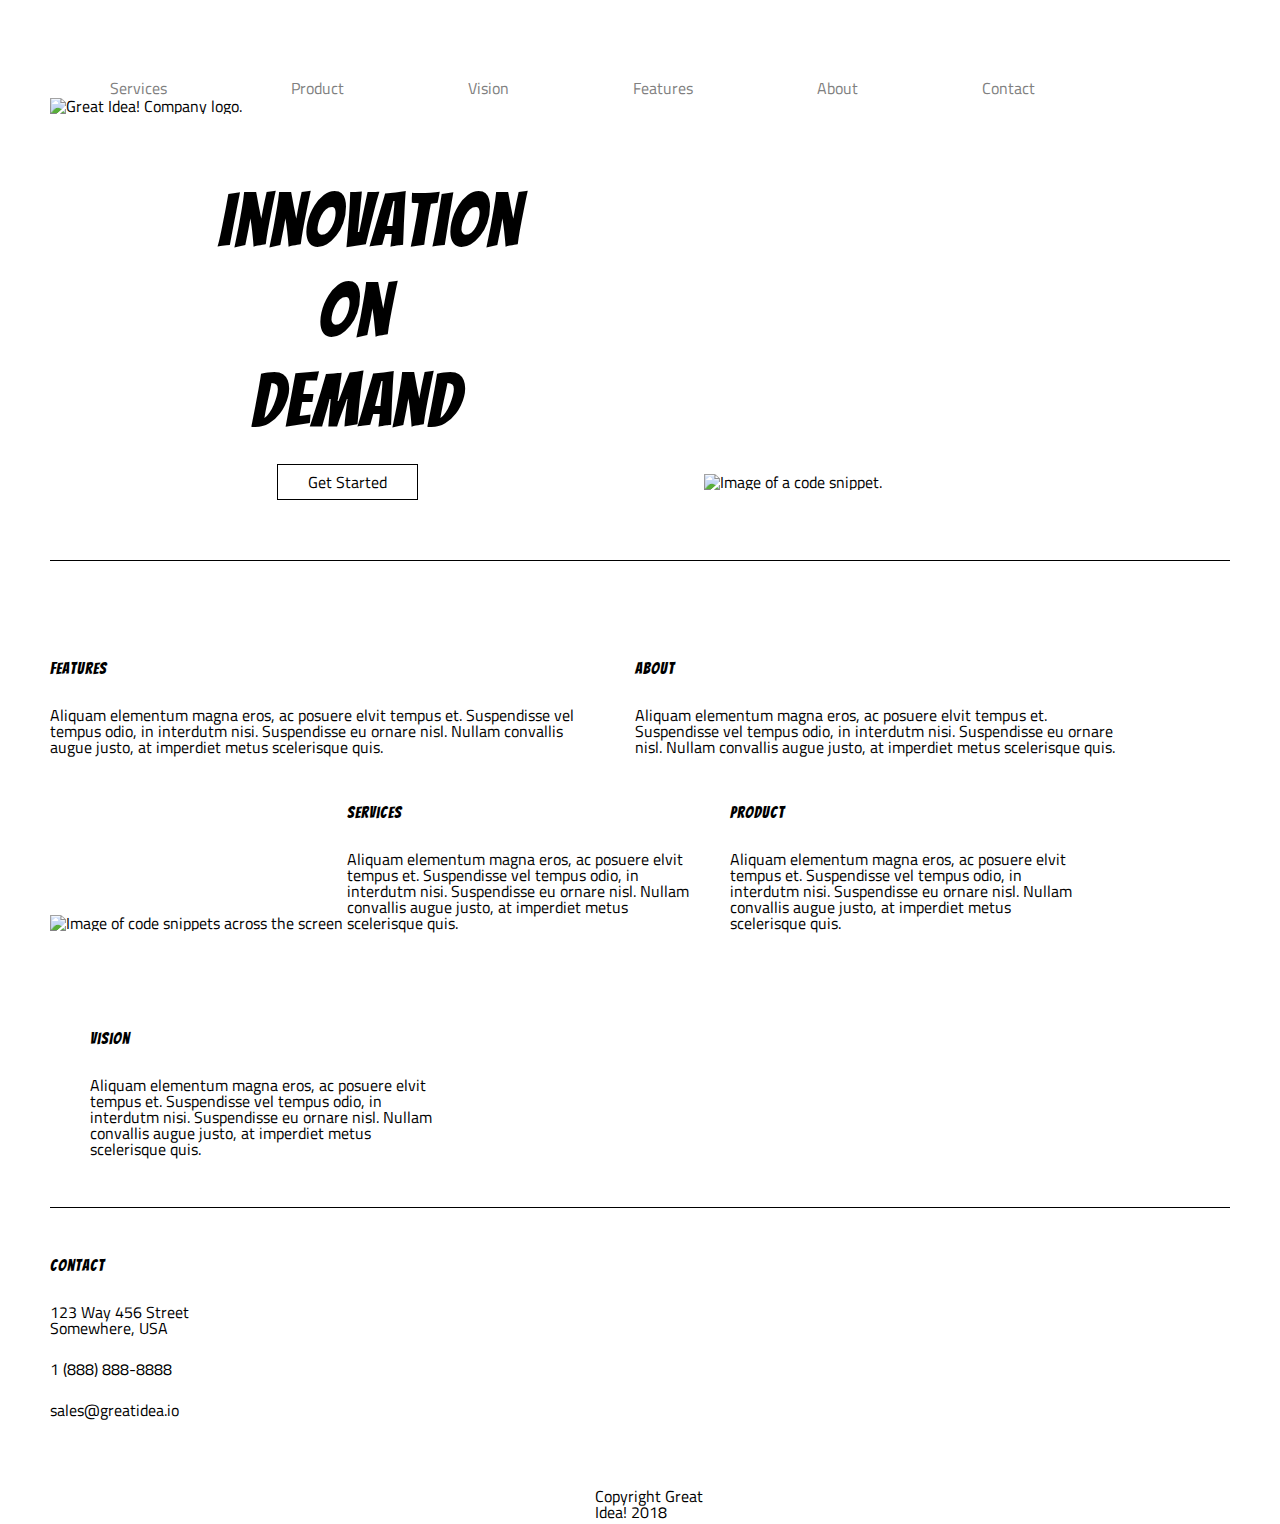
==== great-idea/index.html @ 8254f489 "remove whitespace" ====
<!doctype html>

<html lang="en">
<head>
  <meta charset="utf-8">

  <title>Great Idea!</title>

  <link href="https://fonts.googleapis.com/css?family=Bangers|Titillium+Web" rel="stylesheet">
  <link rel="stylesheet" href="css/index.css">

  <!--[if lt IE 9]>
    <script src="https://cdnjs.cloudflare.com/ajax/libs/html5shiv/3.7.3/html5shiv.js"></script>
  <![endif]-->
</head>

  <body>
    <!-- Copy and paste your HTML from the first UI project here -->
    <header>

      <a href="#">Services</a>
      <a href="#">Product</a>
      <a href="#">Vision</a>
      <a href="#">Features</a>
      <a href="#">About</a>
      <a href="#">Contact</a>

      <img class="logo" src="img/logo.png" alt="Great Idea! Company logo.">
    </header>

    <section class="section1">

      <span class="lg-header">
        <h1>Innovation</h1>
        <h1 class="on-header">On</h1>
        <h1 class="demand-header">Demand</h1>
        <a class="btn" href="#">Get Started</a>
      </span>


      <img class="circle-pic" src="img/header-img.png" alt="Image of a code snippet.">

    </section>

    <section class="section2">
      <div class="features-container">
        <h2>Features</h2>

        <p>
          Aliquam elementum magna eros, ac posuere elvit tempus et. Suspendisse vel tempus odio, in interdutm nisi. Suspendisse eu ornare nisl. Nullam convallis augue justo, at imperdiet metus scelerisque quis.
        </p>

      </div>

      <div class="about-container">
        <h2>About</h2>

        <p>
          Aliquam elementum magna eros, ac posuere elvit tempus et. Suspendisse vel tempus odio, in interdutm nisi. Suspendisse eu ornare nisl. Nullam convallis augue justo, at imperdiet metus scelerisque quis.
        </p>
      </div>

      <img class="middle-img" src="img/mid-page-accent.jpg" alt="Image of code snippets across the screen">


        <div class="services-container">
          <h2>Services</h2>

        <p>
          Aliquam elementum magna eros, ac posuere elvit tempus et. Suspendisse vel tempus odio, in interdutm nisi. Suspendisse eu ornare nisl. Nullam convallis augue justo, at imperdiet metus scelerisque quis.
        </p>
      </div>

      <div class="product-container">
        <h2>Product</h2>

        <p>
          Aliquam elementum magna eros, ac posuere elvit tempus et. Suspendisse vel tempus odio, in interdutm nisi. Suspendisse eu ornare nisl. Nullam convallis augue justo, at imperdiet metus scelerisque quis.
        </p>
      </div>


      <div class="vision-container">
        <h2>Vision</h2>

        <p>
          Aliquam elementum magna eros, ac posuere elvit tempus et. Suspendisse vel tempus odio, in interdutm nisi. Suspendisse eu ornare nisl. Nullam convallis augue justo, at imperdiet metus scelerisque quis.
        </p>
      </div>

    </section>


    <footer>

      <h2>Contact</h2>
        <div class="footer-street">
          123 Way 456 Street
        </div>

        <div class="footer-city">
          Somewhere, USA
        </div>

        <div class="footer-phone">
          1 (888) 888-8888
        </div>

        <div class="footer-email">
          sales@greatidea.io
        </div>

        <div class="copyright-container">

          Copyright Great Idea! 2018
        </div>

    </footer>

  </body>
</html>
---- great-idea/css/index.css ----
/* http://meyerweb.com/eric/tools/css/reset/
   v2.0 | 20110126
   License: none (public domain)
*/

html, body, div, span, applet, object, iframe,
h1, h2, h3, h4, h5, h6, p, blockquote, pre,
a, abbr, acronym, address, big, cite, code,
del, dfn, em, img, ins, kbd, q, s, samp,
small, strike, strong, sub, sup, tt, var,
b, u, i, center,
dl, dt, dd, ol, ul, li,
fieldset, form, label, legend,
table, caption, tbody, tfoot, thead, tr, th, td,
article, aside, canvas, details, embed,
figure, figcaption, footer, header, hgroup,
menu, nav, output, ruby, section, summary,
time, mark, audio, video {
	margin: 0;
	padding: 0;
	border: 0;
	font-size: 100%;
	font: inherit;
	vertical-align: baseline;
}
/* HTML5 display-role reset for older browsers */
article, aside, details, figcaption, figure,
footer, header, hgroup, menu, nav, section {
	display: block;
}
body {
	line-height: 1;
}
ol, ul {
	list-style: none;
}
blockquote, q {
	quotes: none;
}
blockquote:before, blockquote:after,
q:before, q:after {
	content: '';
	content: none;
}
table {
	border-collapse: collapse;
	border-spacing: 0;
}

/* Set every element's box-sizing to border-box */
* {
    box-sizing: border-box;
}

html, body {
    height: 100%;
    font-family: 'Titillium Web', sans-serif;
}

h1, h2, h3, h4, h5 {
    font-family: 'Bangers', cursive;
    letter-spacing: 1px;
    margin-bottom: 15px;
}


/* Your code starts here */
body {
	padding: 50px;
}

header {
	margin-top: 30px;
	margin-bottom: 50px;
}

header a {
	color: grey;
	text-decoration: none;
	margin: 20px 60px;

}

header a:hover {
	font-style: italic;
	color: red;
	font-size: 30px;
}

header img {
	vertical-align: middle;

}

h1 {
	font-size: 75px;
	margin-left: 25%;
}

.lg-header {
	display: inline-block;
	margin: 20px 20px;
	width: 50%;
}

.on-header {
	padding-left: 100px;
}

.demand-header {
	padding-left: 33px;
	padding-bottom: 20px;
}

.btn {
	border: 1px solid black;
	padding: 5px 30px;
	text-decoration: none;
	color: black;
	margin-left: 35%;
}

.btn:hover {
	color: blue;
	font-style: italic;
}

.circle-pic {
	display: inline-block;
	margin: 20px 20px;

}

.section1 {
	margin: 50px 0px;
}

.section2 {
	padding: 50px 0px;
	border-top: 1px solid black;
	border-bottom: 1px solid black;
}

.features-container {
	width: 45%;
	display: inline-block;
}

.about-container {
	padding-left: 50px;
	width: 45%;
	display: inline-block;
}

.middle-img {
	width: 100%;
	margin: 50px 0px;
}

.services-container {
	width: 30%;
	margin-right: 25px;
	display: inline-block;
}

.product-container {
	width: 30%;
	display: inline-block;
}

.vision-container {
	width: 30%;
	margin-left: 40px;
	display: inline-block;
}

h2 {
	margin: 50px 0px 30px 0px;
}

.footer-street {
	width: 30%;
}

.footer-city {
	width: 30%;
}

.footer-phone {
	width: 30%;
	margin: 25px 0px;
}

.footer-email {
	width: 30%;
}

.copyright-container {
	margin: 70px 0px 85px 0px;
	padding-left: 545px;
	padding-right: 500px;
}


/* Copy and paste your work from yesterday here and start to refactor into flexbox */
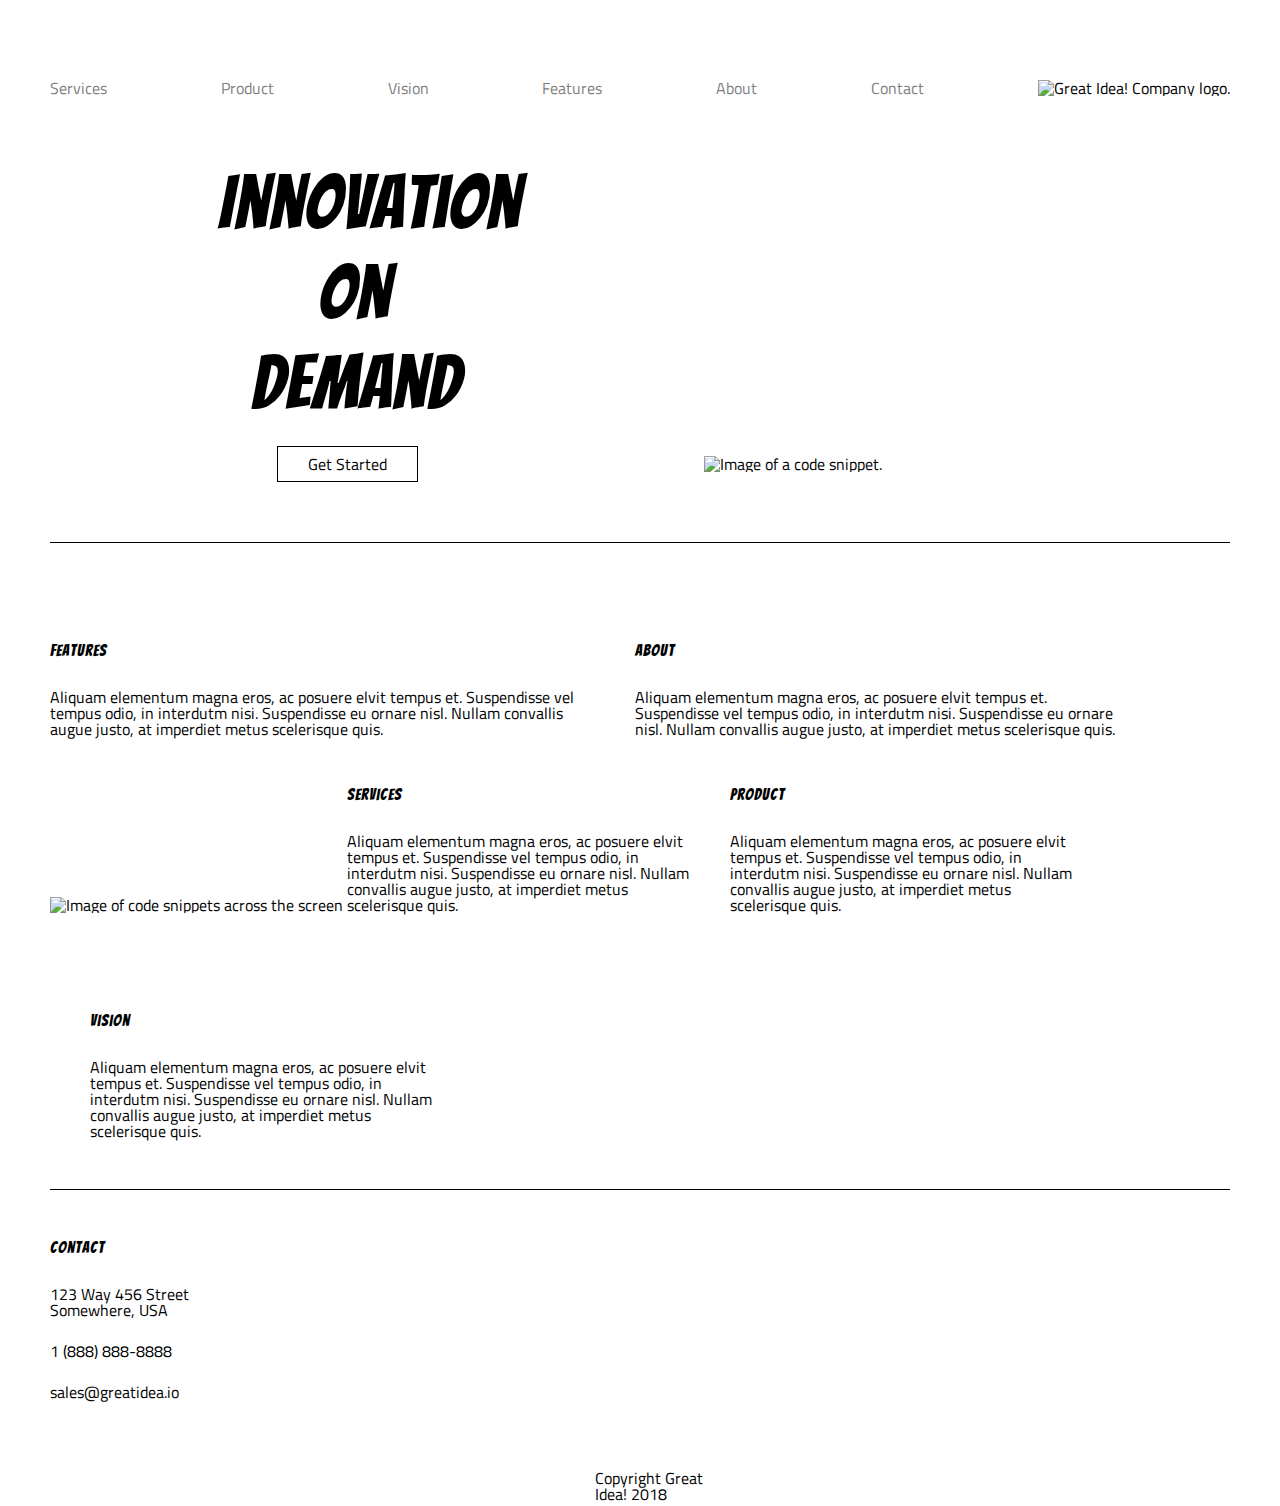
==== commit 81e3d07c: "refactoring to use flexbox" ====
--- a/great-idea/index.html
+++ b/great-idea/index.html
@@ -17,7 +17,7 @@
   <body>
     <!-- Copy and paste your HTML from the first UI project here -->
     <header>
-
+      <!-- Services Page Build (Objective 2) -->
       <a href="#">Services</a>
       <a href="#">Product</a>
       <a href="#">Vision</a>
--- a/great-idea/css/index.css
+++ b/great-idea/css/index.css
@@ -70,15 +70,16 @@
 }
 
 header {
+	display: flex;
+	flex-direction: row;
 	margin-top: 30px;
 	margin-bottom: 50px;
 }
 
 header a {
+	flex-grow: 1;
 	color: grey;
 	text-decoration: none;
-	margin: 20px 60px;
-
 }
 
 header a:hover {
@@ -89,13 +90,18 @@
 
 header img {
 	vertical-align: middle;
-
 }
 
 h1 {
 	font-size: 75px;
 	margin-left: 25%;
 }
+
+h2 {
+	margin: 50px 0px 30px 0px;
+}
+
+/* Classes */
 
 .lg-header {
 	display: inline-block;
@@ -174,10 +180,6 @@
 	display: inline-block;
 }
 
-h2 {
-	margin: 50px 0px 30px 0px;
-}
-
 .footer-street {
 	width: 30%;
 }
@@ -200,6 +202,3 @@
 	padding-left: 545px;
 	padding-right: 500px;
 }
-
-
-/* Copy and paste your work from yesterday here and start to refactor into flexbox */
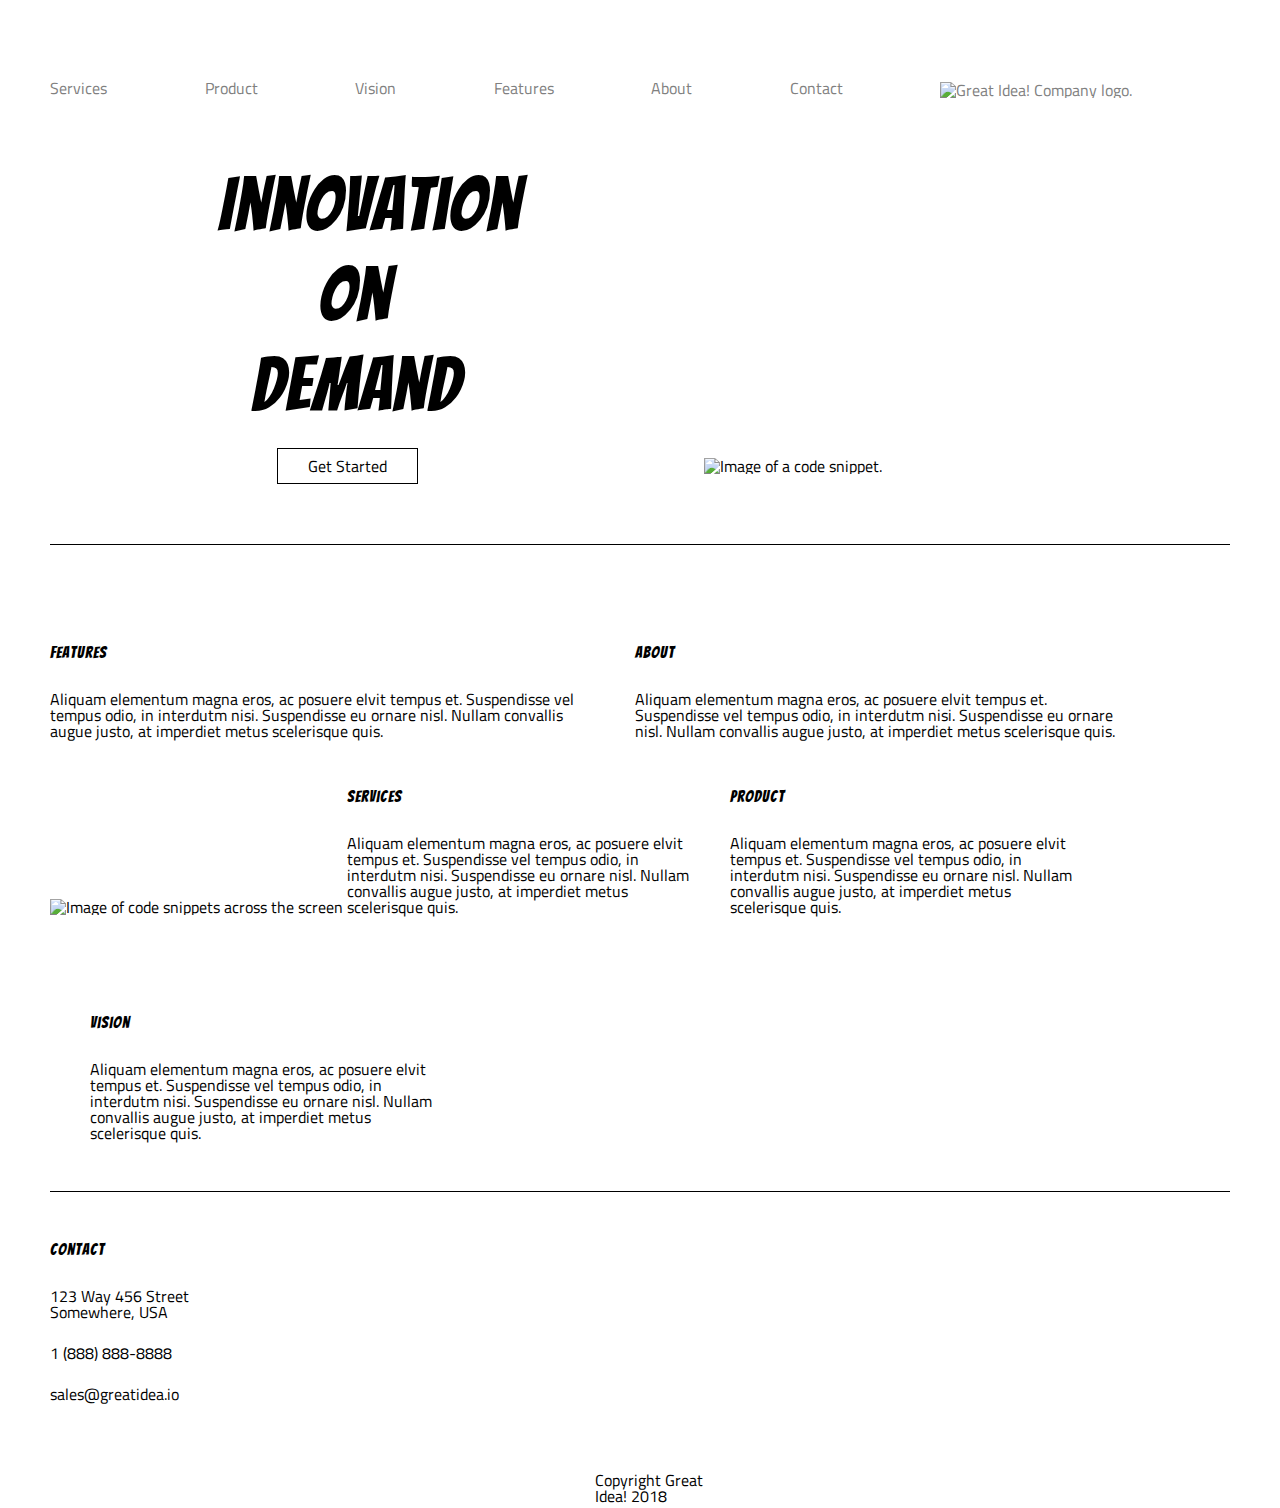
==== commit 4989c6e3: "updated service html great idea" ====
--- a/great-idea/index.html
+++ b/great-idea/index.html
@@ -18,14 +18,19 @@
     <!-- Copy and paste your HTML from the first UI project here -->
     <header>
       <!-- Services Page Build (Objective 2) -->
-      <a href="#">Services</a>
+      <a href="./services.html">Services</a>
+      <!-- Build out a product page (Stretch Objective) -->
       <a href="#">Product</a>
       <a href="#">Vision</a>
       <a href="#">Features</a>
       <a href="#">About</a>
       <a href="#">Contact</a>
+      <!-- Wrap the great idea logo in an anchor tag and point the `href` to `index.html` (Objective 2 ) -->
 
-      <img class="logo" src="img/logo.png" alt="Great Idea! Company logo.">
+      <a href="./index.html"> 
+        <img class="logo" src="img/logo.png" alt="Great Idea! Company logo.">
+      </a>
+
     </header>
 
     <section class="section1">
--- a/great-idea/css/index.css
+++ b/great-idea/css/index.css
@@ -63,8 +63,7 @@
     margin-bottom: 15px;
 }
 
-
-/* Your code starts here */
+/******** Element Styles ********/
 body {
 	padding: 50px;
 }
@@ -101,7 +100,7 @@
 	margin: 50px 0px 30px 0px;
 }
 
-/* Classes */
+/******* Classes ********/
 
 .lg-header {
 	display: inline-block;
@@ -131,6 +130,8 @@
 	font-style: italic;
 }
 
+/* Add transitions to hover */
+
 .circle-pic {
 	display: inline-block;
 	margin: 20px 20px;
@@ -202,3 +203,5 @@
 	padding-left: 545px;
 	padding-right: 500px;
 }
+
+/* Add Media Query for Mobile Devices */
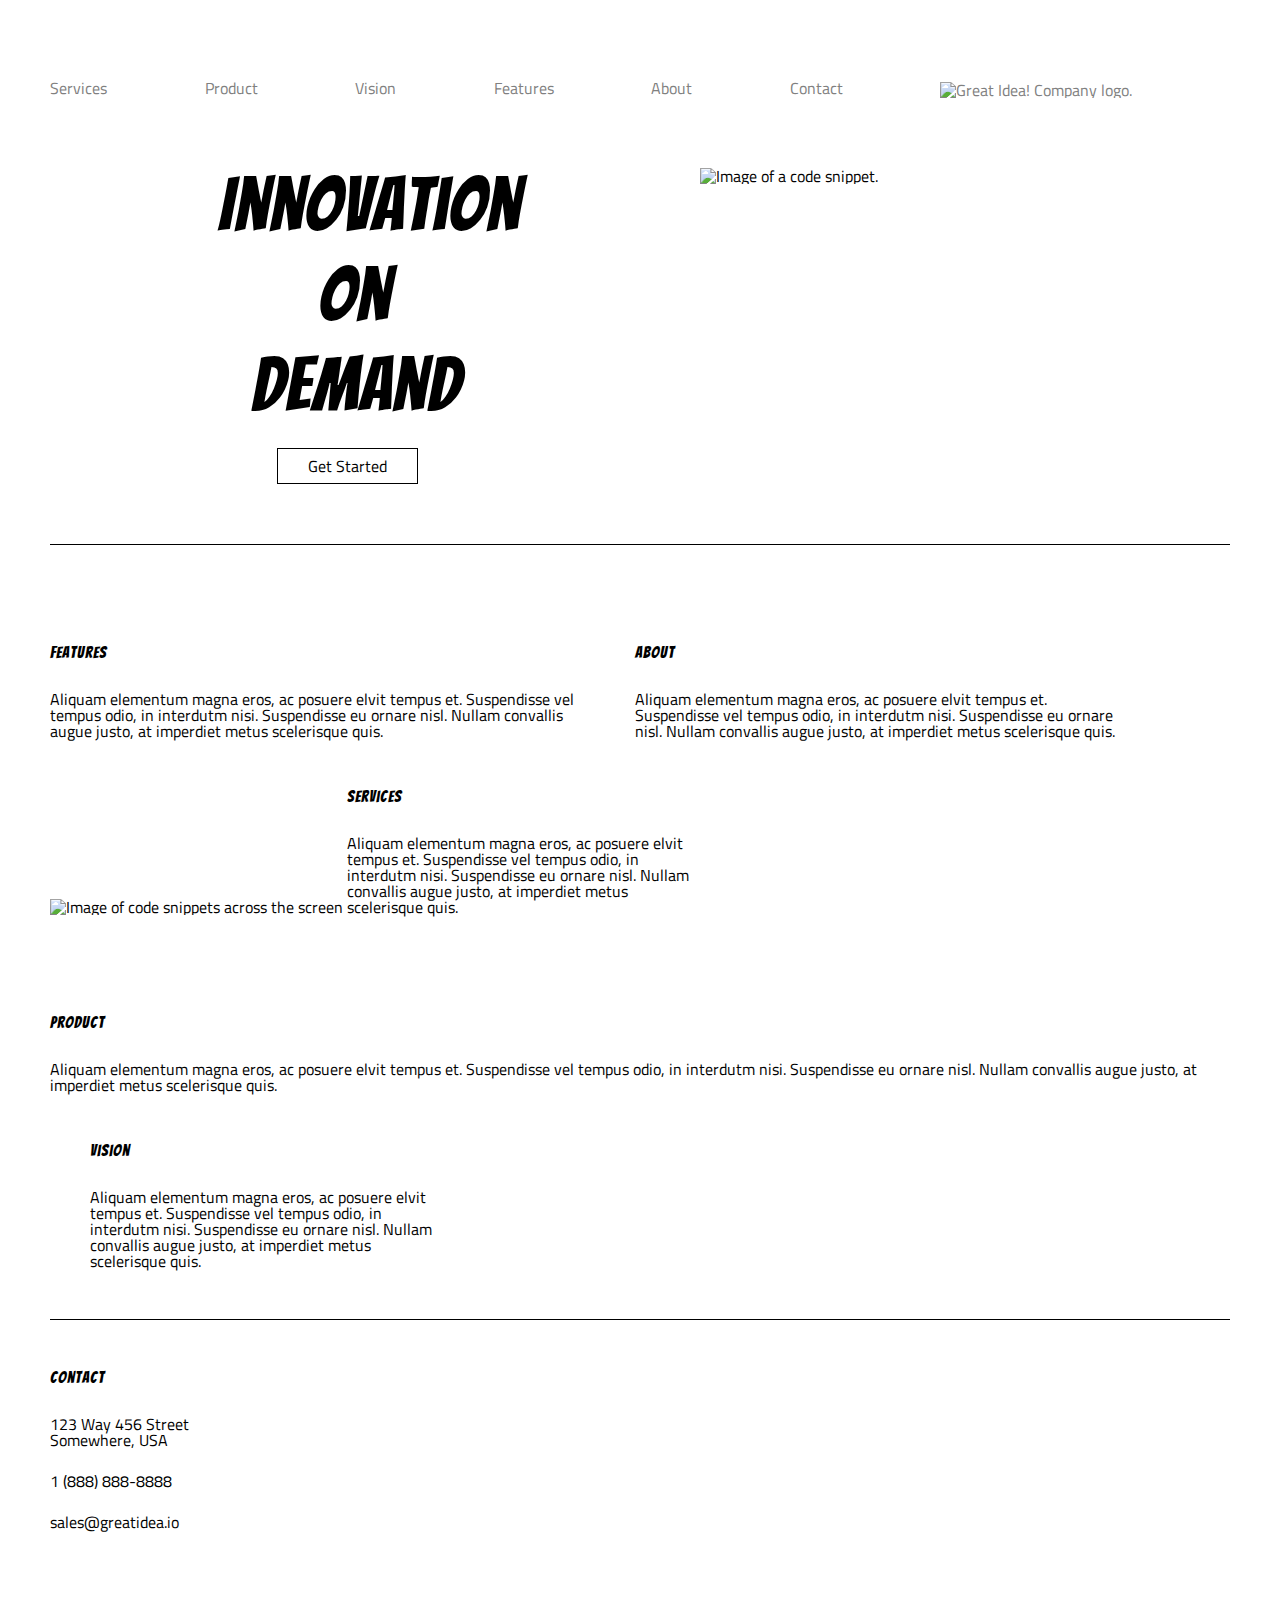
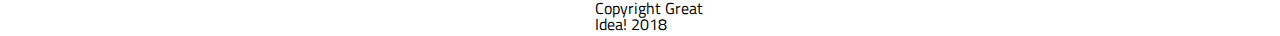
==== commit 3d11db98: "section1 flex adjusted" ====
--- a/great-idea/index.html
+++ b/great-idea/index.html
@@ -27,7 +27,7 @@
       <a href="#">Contact</a>
       <!-- Wrap the great idea logo in an anchor tag and point the `href` to `index.html` (Objective 2 ) -->
 
-      <a href="./index.html"> 
+      <a href="./index.html">
         <img class="logo" src="img/logo.png" alt="Great Idea! Company logo.">
       </a>
 
@@ -35,15 +35,16 @@
 
     <section class="section1">
 
-      <span class="lg-header">
+      <span class="demand-container">
         <h1>Innovation</h1>
         <h1 class="on-header">On</h1>
         <h1 class="demand-header">Demand</h1>
         <a class="btn" href="#">Get Started</a>
       </span>
 
-
-      <img class="circle-pic" src="img/header-img.png" alt="Image of a code snippet.">
+      <span class="circle-container">
+        <img class="circle-pic" src="img/header-img.png" alt="Image of a code snippet.">
+      </span>
 
     </section>
 
--- a/great-idea/css/index.css
+++ b/great-idea/css/index.css
@@ -102,8 +102,7 @@
 
 /******* Classes ********/
 
-.lg-header {
-	display: inline-block;
+.demand-container {
 	margin: 20px 20px;
 	width: 50%;
 }
@@ -133,12 +132,13 @@
 /* Add transitions to hover */
 
 .circle-pic {
-	display: inline-block;
 	margin: 20px 20px;
 
 }
 
 .section1 {
+	display: flex;
+	flex-direction: row;
 	margin: 50px 0px;
 }
 
@@ -169,7 +169,7 @@
 	margin-right: 25px;
 	display: inline-block;
 }
-
+y
 .product-container {
 	width: 30%;
 	display: inline-block;
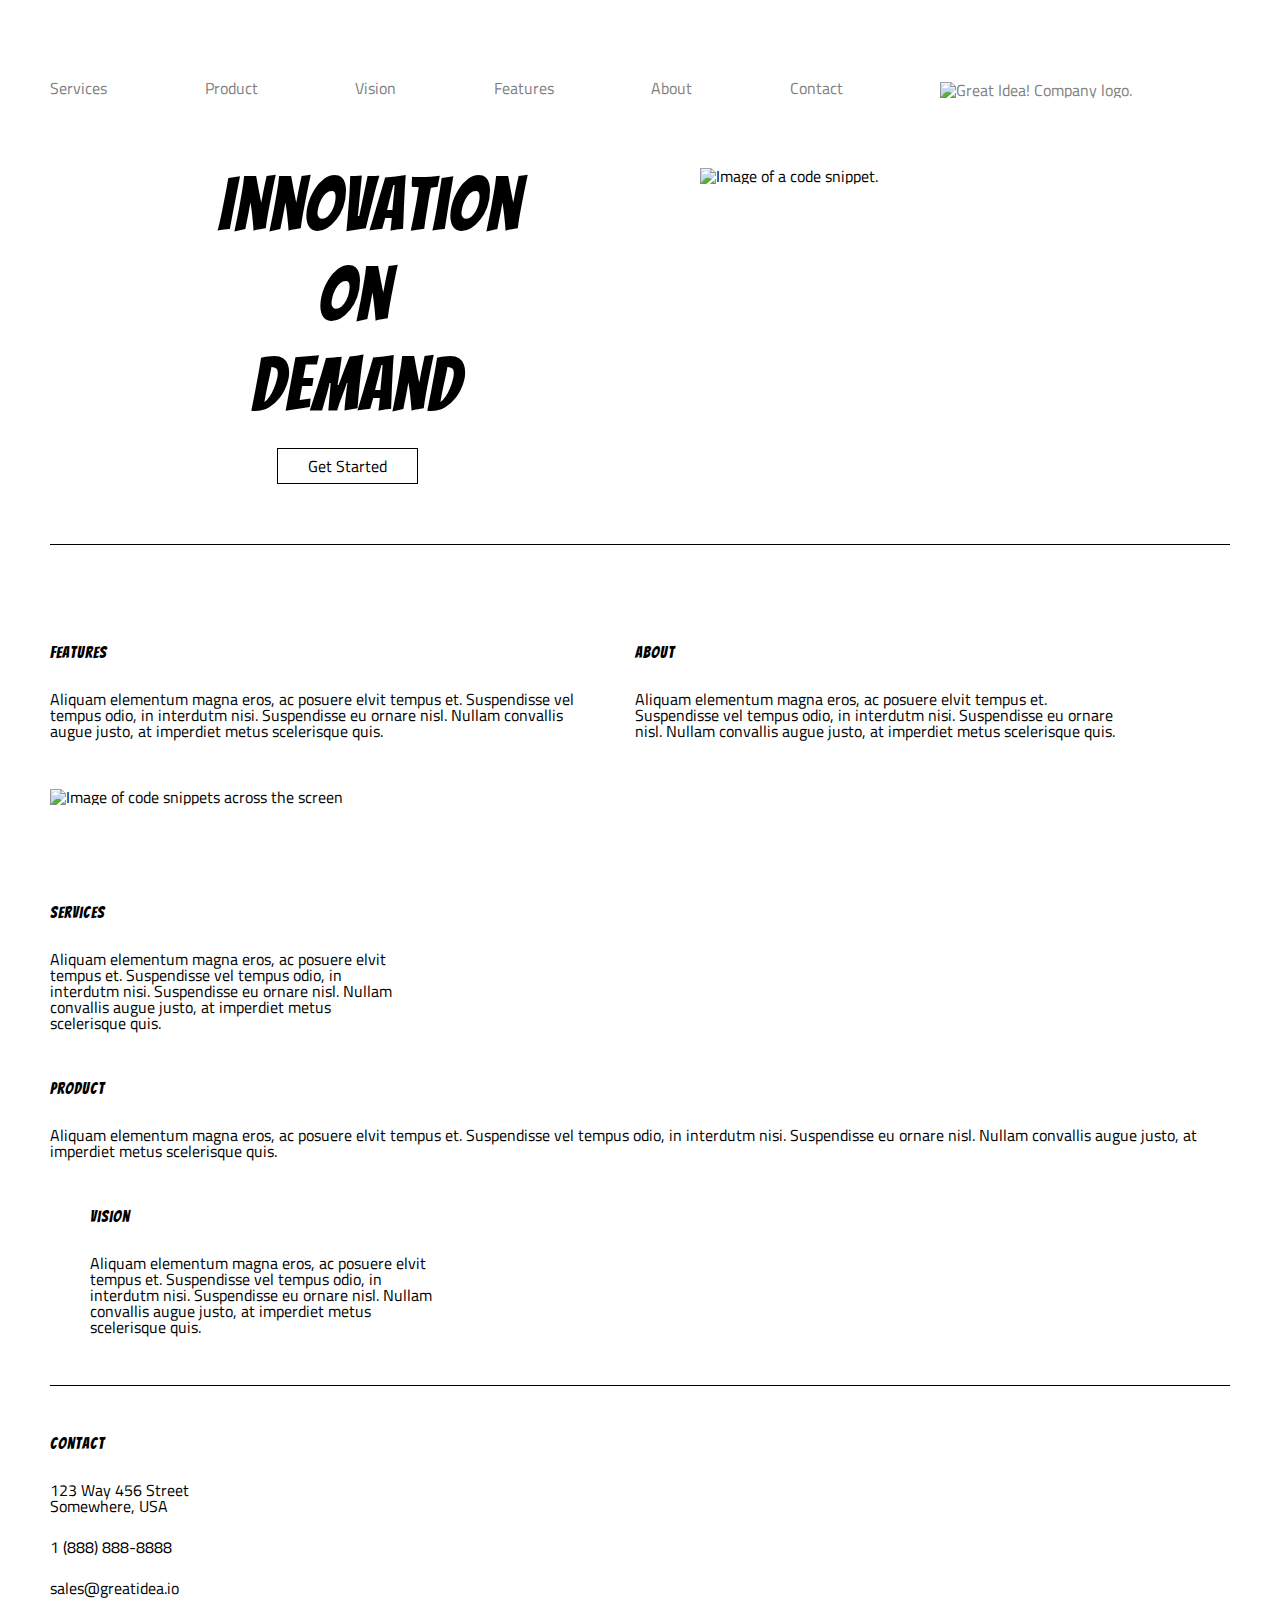
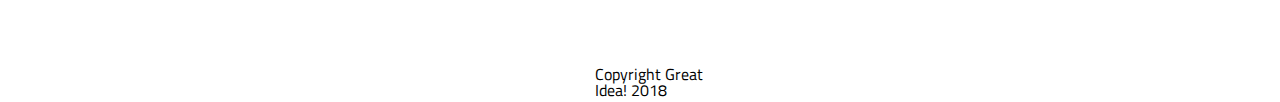
==== commit 75482e04: "Update index.html" ====
--- a/great-idea/index.html
+++ b/great-idea/index.html
@@ -49,7 +49,8 @@
     </section>
 
     <section class="section2">
-      <div class="features-container">
+      <div class="first-two">
+        <div class="features-container">
         <h2>Features</h2>
 
         <p>
@@ -64,10 +65,14 @@
         <p>
           Aliquam elementum magna eros, ac posuere elvit tempus et. Suspendisse vel tempus odio, in interdutm nisi. Suspendisse eu ornare nisl. Nullam convallis augue justo, at imperdiet metus scelerisque quis.
         </p>
+        </div>
       </div>
 
-      <img class="middle-img" src="img/mid-page-accent.jpg" alt="Image of code snippets across the screen">
+      <div class="middleimg-container">
+        <img class="middle-img" src="img/mid-page-accent.jpg" alt="Image of code snippets across the screen">
+      </div>
 
+      <div class="lastthree-container">
 
         <div class="services-container">
           <h2>Services</h2>
@@ -75,7 +80,7 @@
         <p>
           Aliquam elementum magna eros, ac posuere elvit tempus et. Suspendisse vel tempus odio, in interdutm nisi. Suspendisse eu ornare nisl. Nullam convallis augue justo, at imperdiet metus scelerisque quis.
         </p>
-      </div>
+        </div>
 
       <div class="product-container">
         <h2>Product</h2>
@@ -92,6 +97,7 @@
         <p>
           Aliquam elementum magna eros, ac posuere elvit tempus et. Suspendisse vel tempus odio, in interdutm nisi. Suspendisse eu ornare nisl. Nullam convallis augue justo, at imperdiet metus scelerisque quis.
         </p>
+        </div>
       </div>
 
     </section>
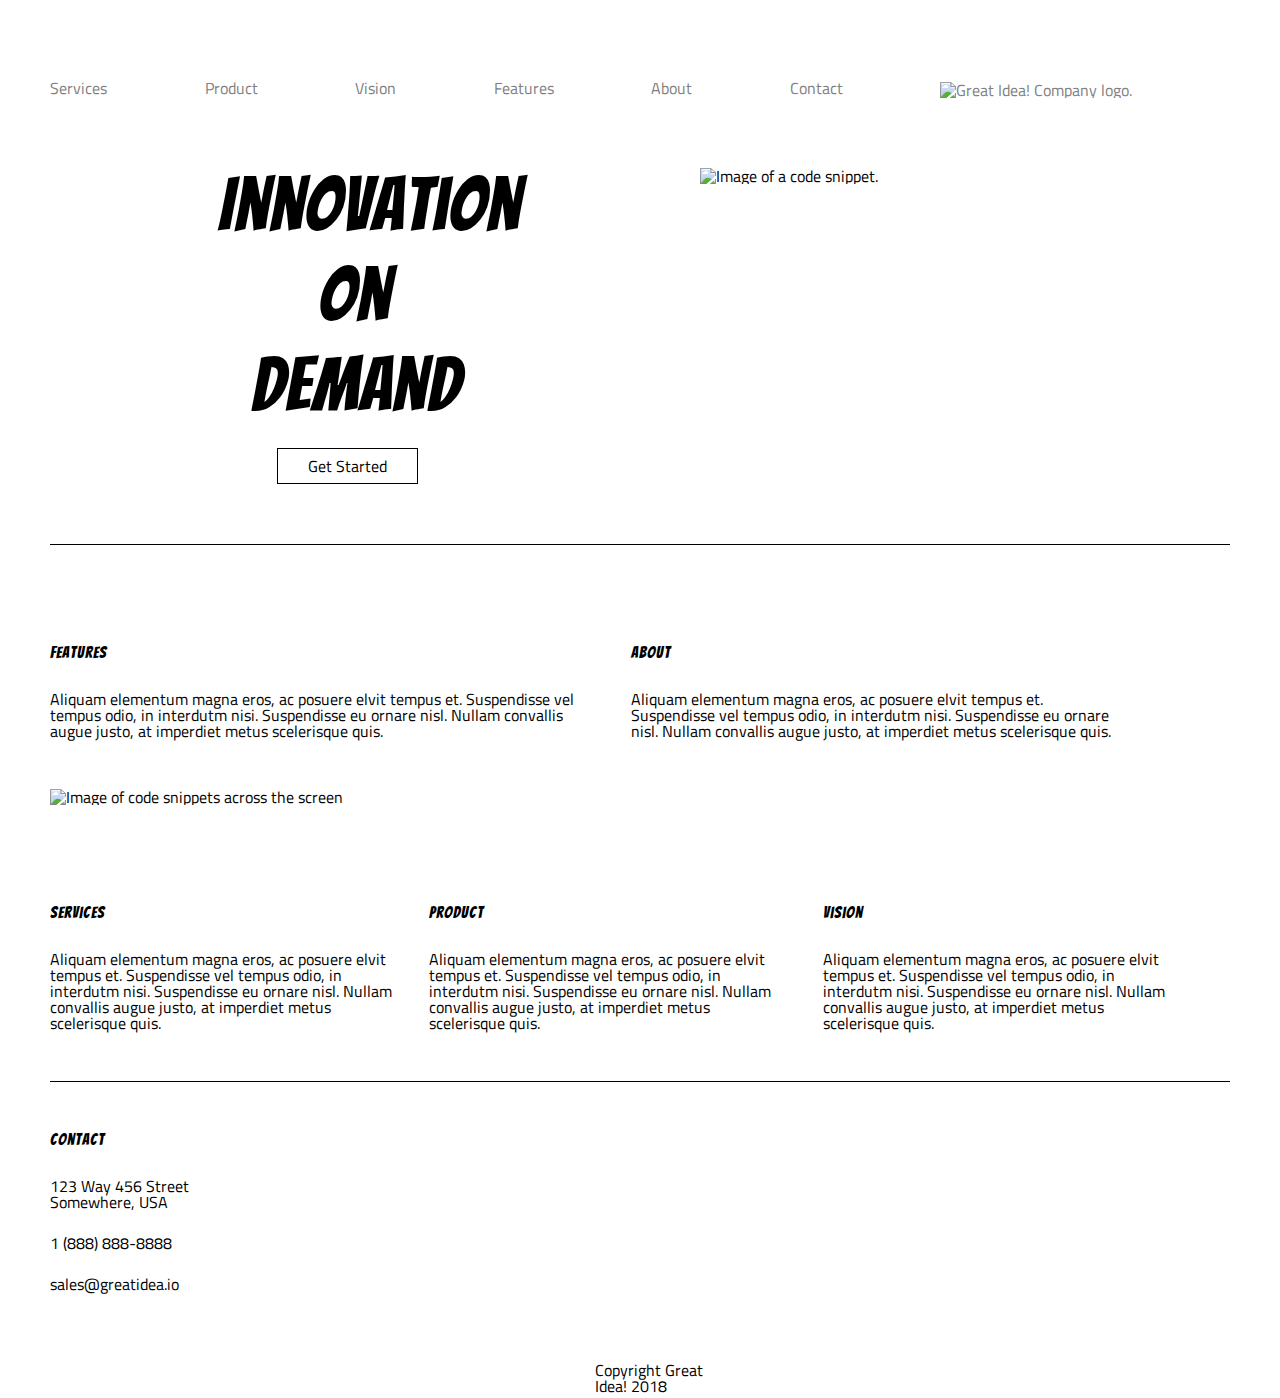
==== commit 19e45993: "refactoring for flexbox" ====
--- a/great-idea/index.html
+++ b/great-idea/index.html
@@ -49,7 +49,9 @@
     </section>
 
     <section class="section2">
+
       <div class="first-two">
+
         <div class="features-container">
         <h2>Features</h2>
 
@@ -69,6 +71,7 @@
       </div>
 
       <div class="middleimg-container">
+
         <img class="middle-img" src="img/mid-page-accent.jpg" alt="Image of code snippets across the screen">
       </div>
 
--- a/great-idea/css/index.css
+++ b/great-idea/css/index.css
@@ -143,9 +143,16 @@
 }
 
 .section2 {
+	display: flex;
+	flex-direction: column;
 	padding: 50px 0px;
 	border-top: 1px solid black;
 	border-bottom: 1px solid black;
+}
+
+.first-two {
+	display: flex;
+	flex-direction: row;
 }
 
 .features-container {
@@ -164,21 +171,24 @@
 	margin: 50px 0px;
 }
 
+.lastthree-container {
+	display: flex;
+	flex-direction: row;
+}
+
+
 .services-container {
 	width: 30%;
 	margin-right: 25px;
-	display: inline-block;
-}
-y
+}
+
 .product-container {
 	width: 30%;
-	display: inline-block;
 }
 
 .vision-container {
 	width: 30%;
 	margin-left: 40px;
-	display: inline-block;
 }
 
 .footer-street {
